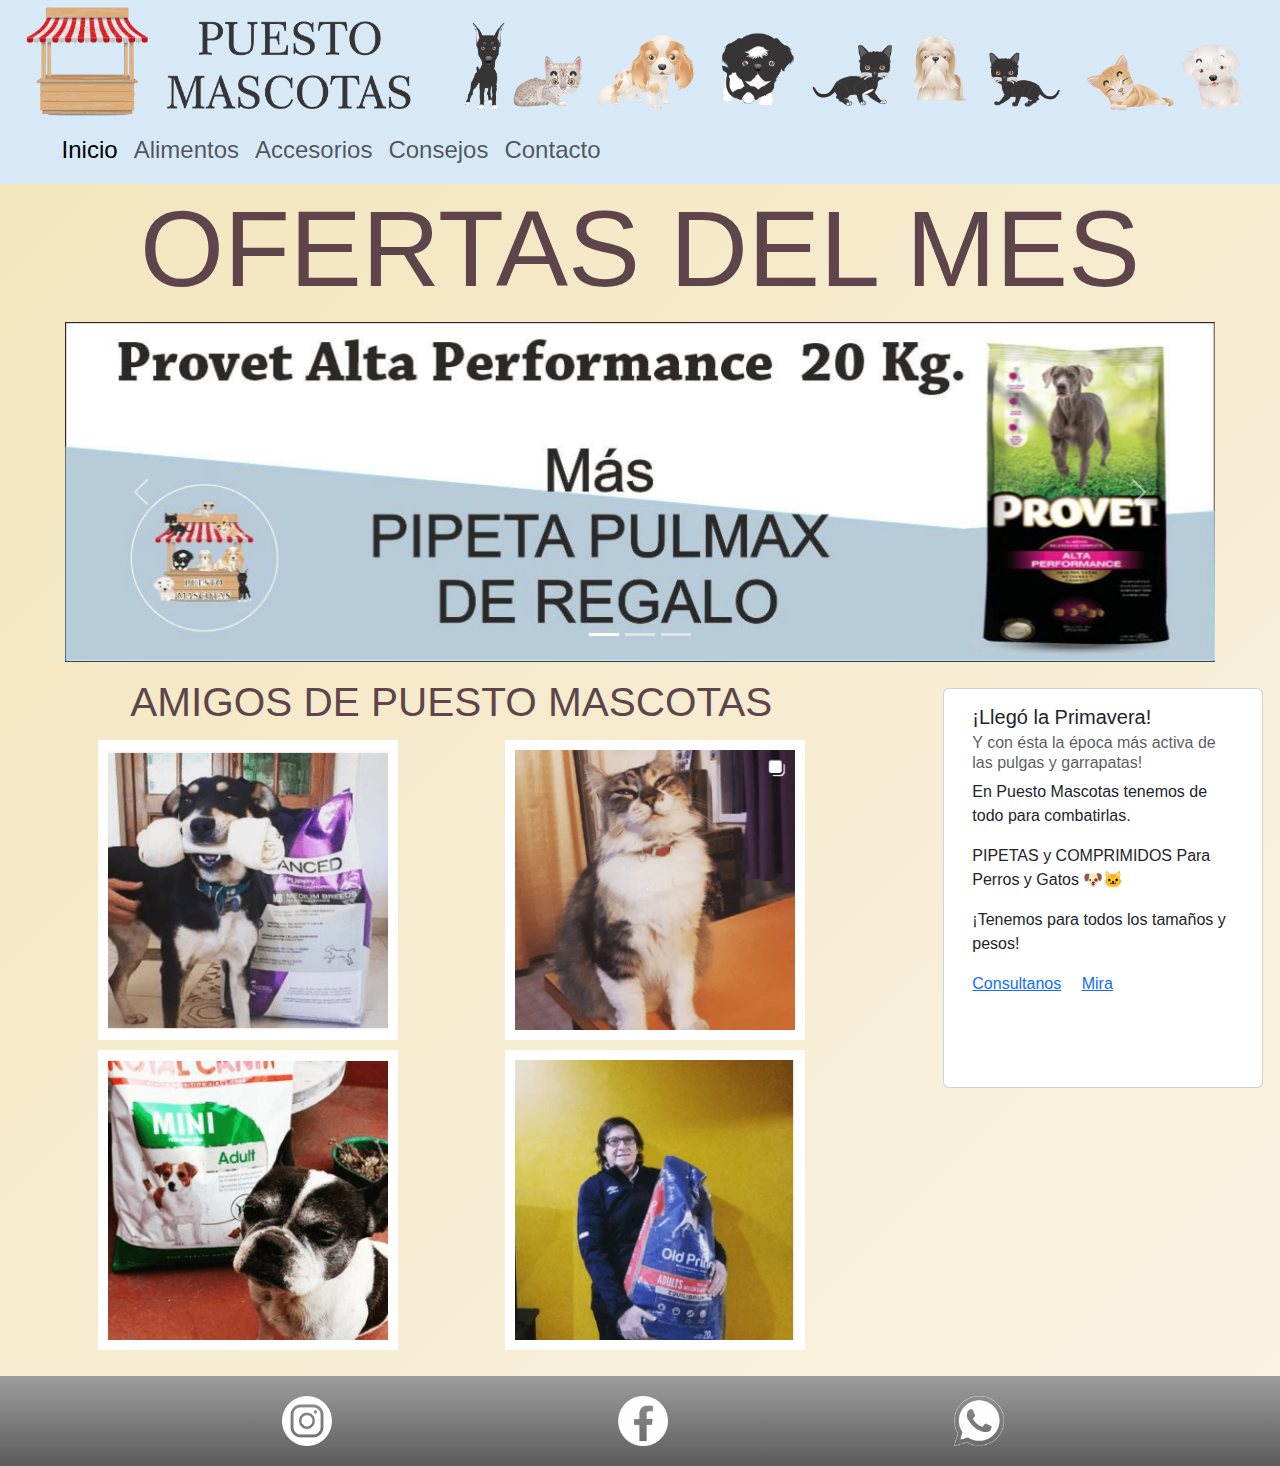
==== index.html @ 9af7db6b "puesto mascotas" ====
<!DOCTYPE html>
<html lang="es">
<head>
    <meta charset="UTF-8">
    <meta http-equiv="X-UA-Compatible" content="IE=edge">
    <meta name="description" content="En Puesto Mascotas tenemos todo lo que necesitas para la mejor alimentación y el cuidado de tus mascotas. Las mejores ofertas y envios a domicilio sin cargo.">
    <meta name="keywords"  content=" Alimento balanceado, mascotas, perros, gatos, petshop, pet-shop, on line, veterinaria, pulgas, garrapatas, ofertas">
    <meta name="viewport" content="width=device-width, initial-scale=1.0">
    <title>Puesto Mascotas - Pet Shop on line</title>
    <link rel="preconnect" href="https://fonts.googleapis.com">
    <link rel="preconnect" href="https://fonts.gstatic.com" crossorigin>
    <link href="https://fonts.googleapis.com/css2?family=Roboto:wght@300&display=swap" rel="stylesheet">
    <link rel="icon" href="./Img/Logo Portada fi.png" >
    <link href="https://cdn.jsdelivr.net/npm/bootstrap@5.1.1/dist/css/bootstrap.min.css" rel="stylesheet">
    <link rel="stylesheet" href="./css/estilos.css">
</head>
 
<body>
 
    <header class="header">
        <img src="./Img/baner puesto mascota.png" alt="Logo Puesto mascotas" class="img-fluid header__banner" >
       
        <!--Barra de botones-->
        <nav class="navbar navbar-expand-lg navbar-light header__navbar">
            <div class="container-fluid">
                <a class="navbar-brand" href="#"></a>
                <button class="navbar-toggler" type="button"data-bs-toggle="collapse" data-bs-target="#navbarNavAltMarkup" aria-controls="navbarNavAltMarkup" aria-expanded="false" aria-label="Toggle navigation">
                <span class="navbar-toggler-icon"></span>
                </button>
                <div class="collapse navbar-collapse"id="navbarNavAltMarkup">
                    <div class="navbar-nav menu">
                        <a class="nav-link active" aria-current="page"href="./index.html">Inicio</a>
                        <a class="nav-link" href="./Alimentos.html">Alimentos</a>
                        <a class="nav-link" href="./accesorios.html">Accesorios</a>
                        <a class="nav-link" href="./Consejos.html">Consejos</a>
                        <a class="nav-link" href="./Contacto.html">Contacto</a>
 
                    </div>
                </div>
            </div>
        </nav>
       
    </header>
 
    <main>
        <!-- Seccion de ofertas imagen + descripcion-->
        <Section class="ofertas row ">
            <h2 class="col-12 ofertas__titulo">OFERTAS DEL MES</h2>
            <!-- Carrusel de imágenes -->
            <div id="carouselExampleIndicators" class="carousel mx-auto  ofertas__carousel slide col-12" data-bs-ride="carousel">
                <div class="carousel-indicators">
                    <button type="button" data-bs-target="#carouselExampleIndicators" data-bs-slide-to="0" class="active" aria-current="true" aria-label="Slide 1"></button>
                    <button type="button" data-bs-target="#carouselExampleIndicators" data-bs-slide-to="1" aria-label="Slide 2"></button>
                    <button type="button" data-bs-target="#carouselExampleIndicators" data-bs-slide-to="2" aria-label="Slide 3"></button>
                </div>
                <div class="carousel-inner">
                    <div class="carousel-item active" data-bs-interval="10000">
                    <img src="./Img/Provet AP + Pipeta.jpg" class="d-block w-100" alt="Oferta provet">
                    </div>
                    <div class="carousel-item" data-bs-interval="10000">
                        <img src="./Img/Descuento en accesorios.jpg" class="d-block w-100" alt="Descuento accesorios">
                    </div>
                    <div class="carousel-item" data-bs-interval="10000">
                        <img src="./Img/descuento vital gato.jpg" class="d-block w-100" alt="Descuento Vital">
                    </div>
                </div>
                <button class="carousel-control-prev" type="button" data-bs-target="#carouselExampleIndicators" data-bs-slide="prev">
                    <span class="carousel-control-prev-icon" aria-hidden="true"></span>
                    <span class="visually-hidden">Previous</span>
                </button>
                <button class="carousel-control-next" type="button" data-bs-target="#carouselExampleIndicators" data-bs-slide="next">
                    <span class="carousel-control-next-icon" aria-hidden="true"></span>
                    <span class="visually-hidden">Next</span>
                </button>
            </div>
 
        </section>
        <!-- imagenes clientes -->
        <section class="row clientes ">
            <div class=" mx-auto col-xxl-9 col-sd-12 col-lg-8 p-3 ">
                    <h2 class="clientes__titulo">AMIGOS DE PUESTO MASCOTAS</h2>
                    <div class=" container clientes__imagenes">
                        <img class="clientes__imagenes__item" src="./Img/clientes 1.PNG" alt="Cliente" >
                        <img class="clientes__imagenes__item" src="./Img/clientes 2.PNG" alt="Cliente" >
                        <img class="clientes__imagenes__item" src="./Img/clientes 3.PNG" alt="Cliente" >
                        <img class="clientes__imagenes__item" src="./Img/clientes 4.PNG" alt="Cliente" >
                    </div>
            </div>
 
            <!--Area de ofertas/consejos según época del año -->
            <div class="card clientes__publicidad mx-auto col-sd-12 col-lg-4 col-xxl-3" style="width: 20rem;">
                <div class="card-body">
                    <h5 class="card-title">¡Llegó la Primavera!</h5>
                    <h6 class="card-subtitle mb-2 text-muted">Y con ésta la época más  activa de las pulgas y garrapatas!</h6>
                    <p class="card-text">En   Puesto Mascotas tenemos de todo para combatirlas.</p>
                    <p class="card-text">PIPETAS y COMPRIMIDOS Para Perros y Gatos 🐶🐱</p>
                    <p class="card-text">¡Tenemos para todos los tamaños y pesos!</p>
                    <a href="Contacto.html" class="card-link">Consultanos</a>
                    <a href="accesorios.html" class="card-link">Mira</a>
                </div>
            </div>
        </section>
 
 
    </main>
   
    <footer class="footer">
        <section class="footer__redes">
            <a href="https://www.instagram.com/puestomascotas/" target="_bkank"> <img class="footer__redes__img" src="./Img/instagram.png" alt="instagram"></a>
            <a href="https://www.facebook.com/puestomascotas" target="_bkank"><img class="footer__redes__img" src="./Img/facebook.png" alt="Facebook" ></a>
            <a href="https://wa.me/+541158305862" target="_bkank"><img class="footer__redes__img" src="./Img/whatsapp.png" alt="Watsapp" ></a>
        </section>
    </footer>
 
    <script src="https://cdn.jsdelivr.net/npm/bootstrap@5.1.1/dist/js/bootstrap.bundle.min.js" integrity="sha384-/bQdsTh/da6pkI1MST/rWKFNjaCP5gBSY4sEBT38Q/9RBh9AH40zEOg7Hlq2THRZ" crossorigin="anonymous"></script>
 
</body>
</html>
---- css/estilos.css ----
@charset "UTF-8";
* {
  padding: 0%;
  margin: 0%;
  font-family: Helvetica, 'Roboto', sans-serif;
  -webkit-box-sizing: border-box;
          box-sizing: border-box;
}

body {
  background: linear-gradient(135deg, #f3e4ba 0%, #faf3e4 100%);
  filter: progid:DXImageTransform.Microsoft.gradient( startColorstr='#fbf3dd', endColorstr='#faf3e4',GradientType=1 );
}

.footer {
  background: -webkit-gradient(linear, left bottom, left top, from(#5c5c5c), to(#9D9D9D));
  background: linear-gradient(to top, #5c5c5c, #9D9D9D);
  color: whitesmoke;
  position: absolute boton;
}

.footer .footer__redes__img {
  width: 6vw;
  max-width: 50px;
  margin-top: 20px;
  margin-bottom: 20px;
  margin-left: 22%;
}

.footer .footer__redes__img:hover {
  -webkit-transform: scale(1.04);
          transform: scale(1.04);
}

.header {
  background: #d7e9f7;
}

.header .header__banner {
  width: 95%;
  margin-left: 2%;
  margin-top: 7px;
}

.header .header__navbar {
  margin-left: 2%;
}

.ofertas__titulo {
  color: #5E454B;
  font-size: 5vh;
  text-align: center;
}

.ofertas__carousel {
  width: 90%;
}

/* limita el tamaño del cartel de publicidad */
.clientes {
  margin-bottom: 5px;
  /*Centra las imagenes de clientes */
}

.clientes__titulo {
  color: #5E454B;
  font-size: 1rem;
  text-align: center;
}

.clientes__publicidad {
  max-height: 400px;
  margin: 2% 2% 2% 0%;
}

.clientes__imagenes {
  display: -webkit-box;
  display: -ms-flexbox;
  display: flex;
  -ms-flex-wrap: wrap;
      flex-wrap: wrap;
  -ms-flex-pack: distribute;
      justify-content: space-around;
}

.clientes__imagenes__item {
  border: white 10px solid;
  width: 300px;
  height: 300px;
  margin: 5px;
}

.marcas .marcas__titulo {
  color: #5E454B;
  font-size: 3.5vw;
  text-align: center;
}

.marcas .marcas__lista {
  margin: 2% 6%;
  display: -webkit-box;
  display: -ms-flexbox;
  display: flex;
  list-style: none;
  -ms-flex-wrap: wrap;
      flex-wrap: wrap;
}

.marcas .marcas__lista .marcas__lista__item {
  padding: 5px;
  margin: 1rem;
}

.marcas .marcas__lista .marcas__lista__item:hover {
  background-color: rgba(245, 245, 245, 0.137);
  -webkit-transform: scale(1.05, 1.05);
          transform: scale(1.05, 1.05);
}

.caracteristicasTecnicas h2 {
  color: #5E454B;
  font-size: 1.5rem;
  text-align: center;
}

/*Modifica las tablas*/
.estiloTabla {
  background-color: rgba(215, 233, 247, 0.651);
  margin: 1% 2% 3% 2%;
  text-align: center;
}

.estiloTabla ul {
  list-style: none;
}

.estiloTabla th {
  background-color: #9D9D9D;
  padding: 5px;
  border: solid black;
}

.estiloTabla td {
  padding: 2px;
  border: solid black;
}

.TituloContactos {
  color: #5E454B;
  font-size: 4vw;
  text-align: center;
}

.formularioDeContacto {
  padding: 3%;
}

.formularioDeContacto__datos {
  border: solid;
  background-color: #ece3cd;
  margin: 0% 10% 0% 10%;
  padding: 2%;
}

.formularioDeContacto__datos__textArea {
  max-width: 90%;
}

.baseConsejos, .consejos .consejos__titulo, .cambioAlimento .cambioAlimento__titulo, .cuidadoCahorros .cuidadoCahorros__titulo {
  text-align: center;
  color: #5E454B;
  margin-top: 2%;
}

.consejos {
  display: -webkit-box;
  display: -ms-flexbox;
  display: flex;
  margin: 2%;
  -ms-flex-wrap: wrap;
      flex-wrap: wrap;
  -webkit-box-pack: space-evenly;
      -ms-flex-pack: space-evenly;
          justify-content: space-evenly;
}

.consejos .consejos__etiquetas {
  border: 2px solid black;
  background-color: #d7e9f7;
  border-radius: 5%;
  width: 30%;
  margin: 2%;
  min-width: 300px;
  min-height: 250px;
  padding: 15px;
  color: #6e6e6e;
  opacity: 0.7;
}

.consejos .consejos__etiquetas__titulo {
  text-align: center;
  font-size: 2rem;
  margin-top: 3px;
}

.consejos .consejos__etiquetas img {
  height: 140px;
}

.consejos .consejos__etiquetas__subtitulo {
  text-align: center;
  font-size: 1.5rem;
  margin-top: 3px;
}

.consejos .consejos__etiquetas__texto {
  text-align: center;
  font-size: 1rem;
  margin-top: 3px;
  margin-top: 3px;
}

.consejos .consejos__etiquetas:hover {
  opacity: 1;
  -webkit-transform: scale(1.2);
          transform: scale(1.2);
  z-index: 1;
}

.cambioAlimento .cambioAlimento__img {
  margin: 2%;
  width: 35%;
  min-width: 300px;
}

.cuidadoCahorros .cuidadoCahorros__video {
  margin: 2%;
}

/*Arma el colage de imagenes de Accesorios*/
.tituloAccesorios {
  color: #5E454B;
  font-size: 4vw;
  text-align: center;
}

.accesorios {
  margin: 5%;
  display: -ms-grid;
  display: grid;
  -ms-grid-columns: 1fr;
      grid-template-columns: 1fr;
  -ms-grid-rows: auto;
      grid-template-rows: auto;
  gap: 20px;
  justify-items: center;
}

.accesorios__elementos {
  width: 300px;
  height: 500px;
  display: -ms-grid;
  display: grid;
  -ms-flex-line-pack: justify;
      align-content: space-between;
  border-radius: 4%;
  border: solid 10px white;
  background-color: #d7e9f7;
}

.accesorios__elementos img {
  width: 100%;
}

.accesorios__elementos h3 {
  text-align: center;
}

.accesorios__elementos p {
  text-align: center;
}

.accesorios__elementos button {
  margin: 5%;
  width: 90%;
  border-radius: 10%;
  text-align: center;
}

.accesorios__elementos:hover {
  -webkit-transform: scale(1.2);
          transform: scale(1.2);
}

@media only screen and (min-width: 768px) {
  .ofertas__titulo {
    font-size: 10vh;
  }
  .clientes__titulo {
    font-size: 3vh;
  }
  /* ajusta el tamaño de fuente pag principal */
  .clientes__imagenes {
    font-size: 1.5rem;
  }
  /* ajusta el tamaño de fuente del menu */
  .menu {
    font-size: 120%;
  }
  .caracteristicasTecnicas h2 {
    color: #5E454B;
    font-size: 3rem;
    text-align: center;
  }
  .accesorios {
    -ms-grid-columns: 1fr 1fr;
        grid-template-columns: 1fr 1fr;
  }
}

@media only screen and (min-width: 1024px) {
  .ofertas__titulo {
    font-size: 12vh;
  }
  .clientes__titulo {
    font-size: 4.5vh;
  }
  /* ajusta el tamaño de fuente pag principal */
  .clientes__imagenes {
    font-size: 2rem;
  }
  /* ajusta el tamaño de fuente del menu */
  .menu {
    font-size: 150%;
  }
  .caracteristicasTecnicas h2 {
    color: #5E454B;
    font-size: 4rem;
    text-align: center;
  }
  .accesorios {
    -ms-grid-columns: 1fr 1fr 1fr;
        grid-template-columns: 1fr 1fr 1fr;
  }
}
/*# sourceMappingURL=estilos.css.map */
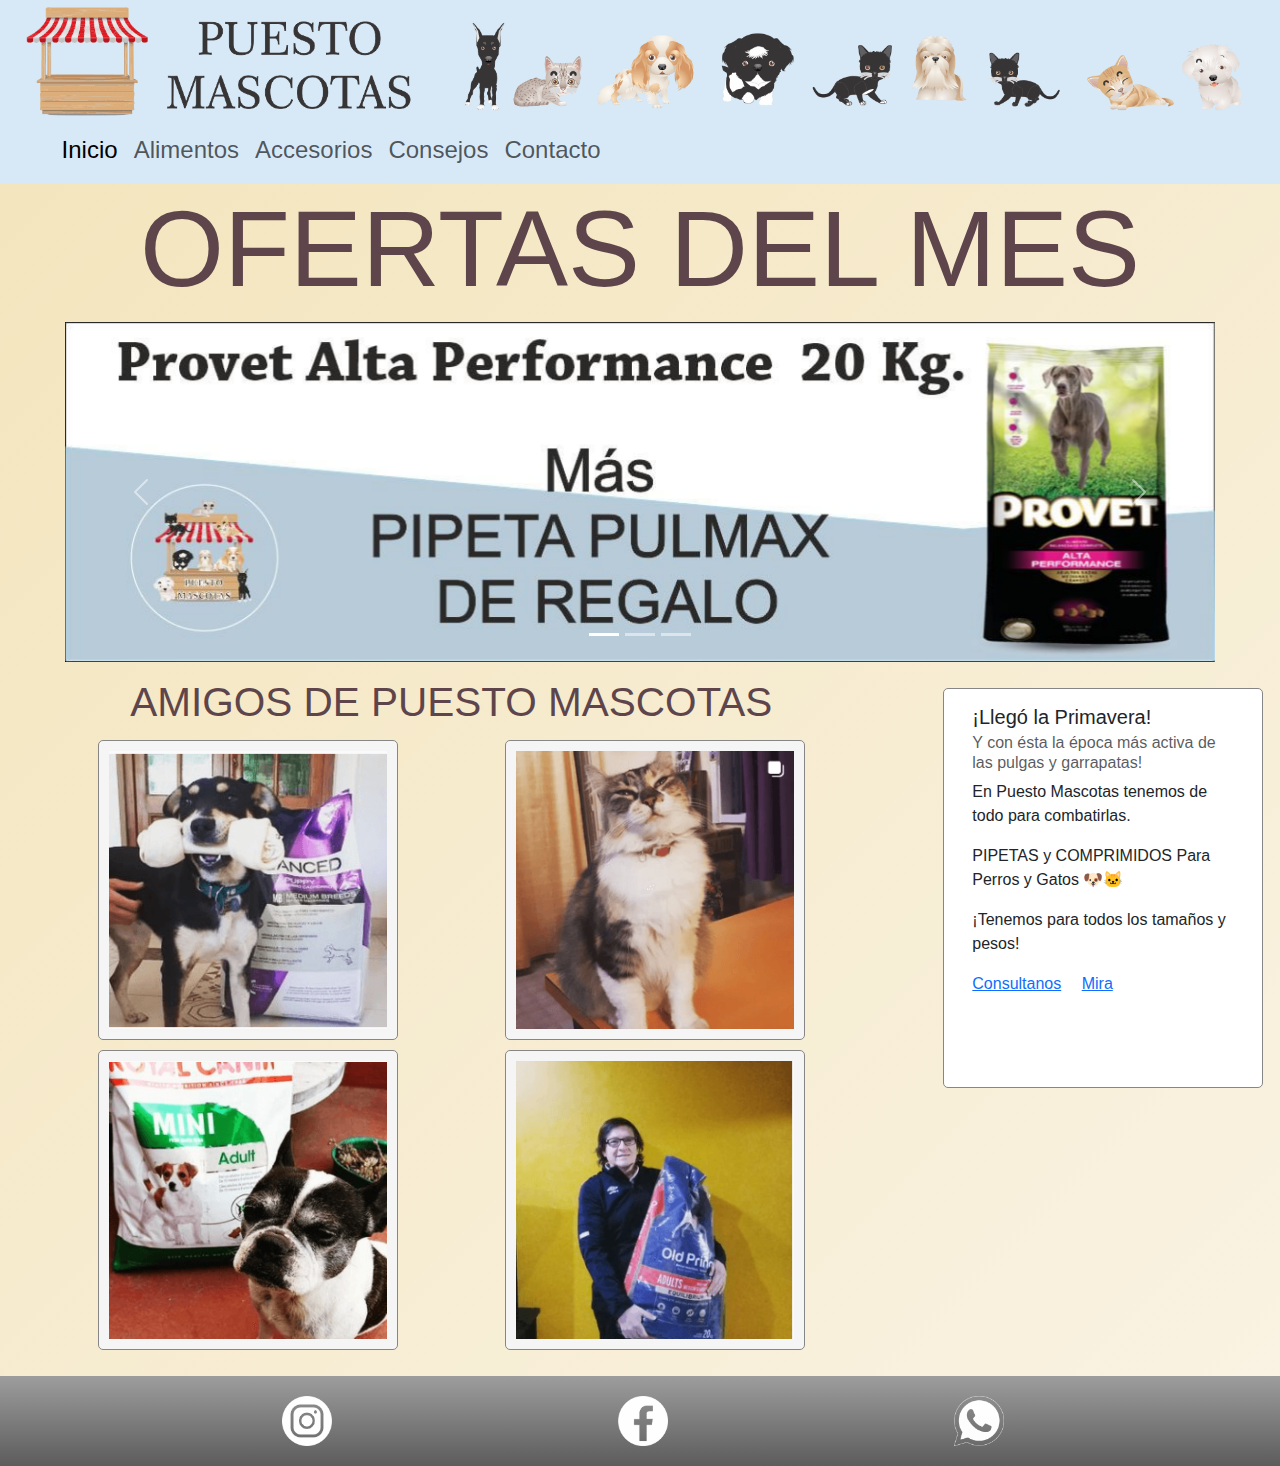
==== commit 0c98dbb2: "modificaciones esteticas" ====
--- a/index.html
+++ b/index.html
@@ -18,8 +18,8 @@
 <body>
  
     <header class="header">
-        <img src="./Img/baner puesto mascota.png" alt="Logo Puesto mascotas" class="img-fluid header__banner" >
-       
+        <a href="./index.html"><img src="./Img/baner puesto mascota.png" alt="Logo Puesto mascotas" class="img-fluid header__banner" ></a>
+        
         <!--Barra de botones-->
         <nav class="navbar navbar-expand-lg navbar-light header__navbar">
             <div class="container-fluid">
--- a/css/estilos.css
+++ b/css/estilos.css
@@ -71,6 +71,8 @@
 .clientes__publicidad {
   max-height: 400px;
   margin: 2% 2% 2% 0%;
+  border: #868686 1px solid;
+  border-radius: 5px;
 }
 
 .clientes__imagenes {
@@ -84,31 +86,31 @@
 }
 
 .clientes__imagenes__item {
-  border: white 10px solid;
+  border: #868686 1px solid;
+  padding: 10px;
+  background-color: whitesmoke;
   width: 300px;
   height: 300px;
   margin: 5px;
+  border-radius: 5px;
 }
 
 .marcas .marcas__titulo {
   color: #5E454B;
-  font-size: 3.5vw;
+  font-size: 4vw;
   text-align: center;
 }
 
 .marcas .marcas__lista {
-  margin: 2% 6%;
   display: -webkit-box;
   display: -ms-flexbox;
   display: flex;
   list-style: none;
   -ms-flex-wrap: wrap;
       flex-wrap: wrap;
-}
-
-.marcas .marcas__lista .marcas__lista__item {
-  padding: 5px;
-  margin: 1rem;
+  -ms-flex-pack: distribute;
+      justify-content: space-around;
+  padding: 2%;
 }
 
 .marcas .marcas__lista .marcas__lista__item:hover {
@@ -117,6 +119,12 @@
           transform: scale(1.05, 1.05);
 }
 
+.marcas .marcas__lista .marcas__lista__item img {
+  max-width: 200px;
+  width: 45%;
+  min-width: 130px;
+}
+
 .caracteristicasTecnicas h2 {
   color: #5E454B;
   font-size: 1.5rem;
@@ -128,6 +136,8 @@
   background-color: rgba(215, 233, 247, 0.651);
   margin: 1% 2% 3% 2%;
   text-align: center;
+  padding: 10px;
+  width: 90%;
 }
 
 .estiloTabla ul {
@@ -136,12 +146,10 @@
 
 .estiloTabla th {
   background-color: #9D9D9D;
-  padding: 5px;
   border: solid black;
 }
 
 .estiloTabla td {
-  padding: 2px;
   border: solid black;
 }
 
@@ -153,12 +161,20 @@
 
 .formularioDeContacto {
   padding: 3%;
+  width: 90%;
+  -webkit-box-pack: center;
+      -ms-flex-pack: center;
+          justify-content: center;
+}
+
+.formularioDeContacto__dato {
+  margin: 15px 3px 10px 10px;
 }
 
 .formularioDeContacto__datos {
   border: solid;
   background-color: #ece3cd;
-  margin: 0% 10% 0% 10%;
+  margin: 5px 10% 5px 10%;
   padding: 2%;
 }
 
@@ -195,6 +211,8 @@
   padding: 15px;
   color: #6e6e6e;
   opacity: 0.7;
+  -webkit-transition: all 1s;
+  transition: all 1s;
 }
 
 .consejos .consejos__etiquetas__titulo {
@@ -229,12 +247,16 @@
 
 .cambioAlimento .cambioAlimento__img {
   margin: 2%;
-  width: 35%;
-  min-width: 300px;
+  width: 90%;
+  max-width: 900px;
+  min-width: 320px;
 }
 
 .cuidadoCahorros .cuidadoCahorros__video {
   margin: 2%;
+  padding-left: 2%;
+  width: 90%;
+  max-width: 560px;
 }
 
 /*Arma el colage de imagenes de Accesorios*/
@@ -263,8 +285,8 @@
   display: grid;
   -ms-flex-line-pack: justify;
       align-content: space-between;
-  border-radius: 4%;
-  border: solid 10px white;
+  border-radius: 5px;
+  border: solid 10px whitesmoke;
   background-color: #d7e9f7;
 }
 
@@ -288,8 +310,8 @@
 }
 
 .accesorios__elementos:hover {
-  -webkit-transform: scale(1.2);
-          transform: scale(1.2);
+  -webkit-transform: scale(1.1);
+          transform: scale(1.1);
 }
 
 @media only screen and (min-width: 768px) {
@@ -316,6 +338,9 @@
     -ms-grid-columns: 1fr 1fr;
         grid-template-columns: 1fr 1fr;
   }
+  .formularioDeContacto {
+    width: 80%;
+  }
 }
 
 @media only screen and (min-width: 1024px) {
@@ -342,5 +367,8 @@
     -ms-grid-columns: 1fr 1fr 1fr;
         grid-template-columns: 1fr 1fr 1fr;
   }
+  .formularioDeContacto {
+    width: 80%;
+  }
 }
 /*# sourceMappingURL=estilos.css.map */